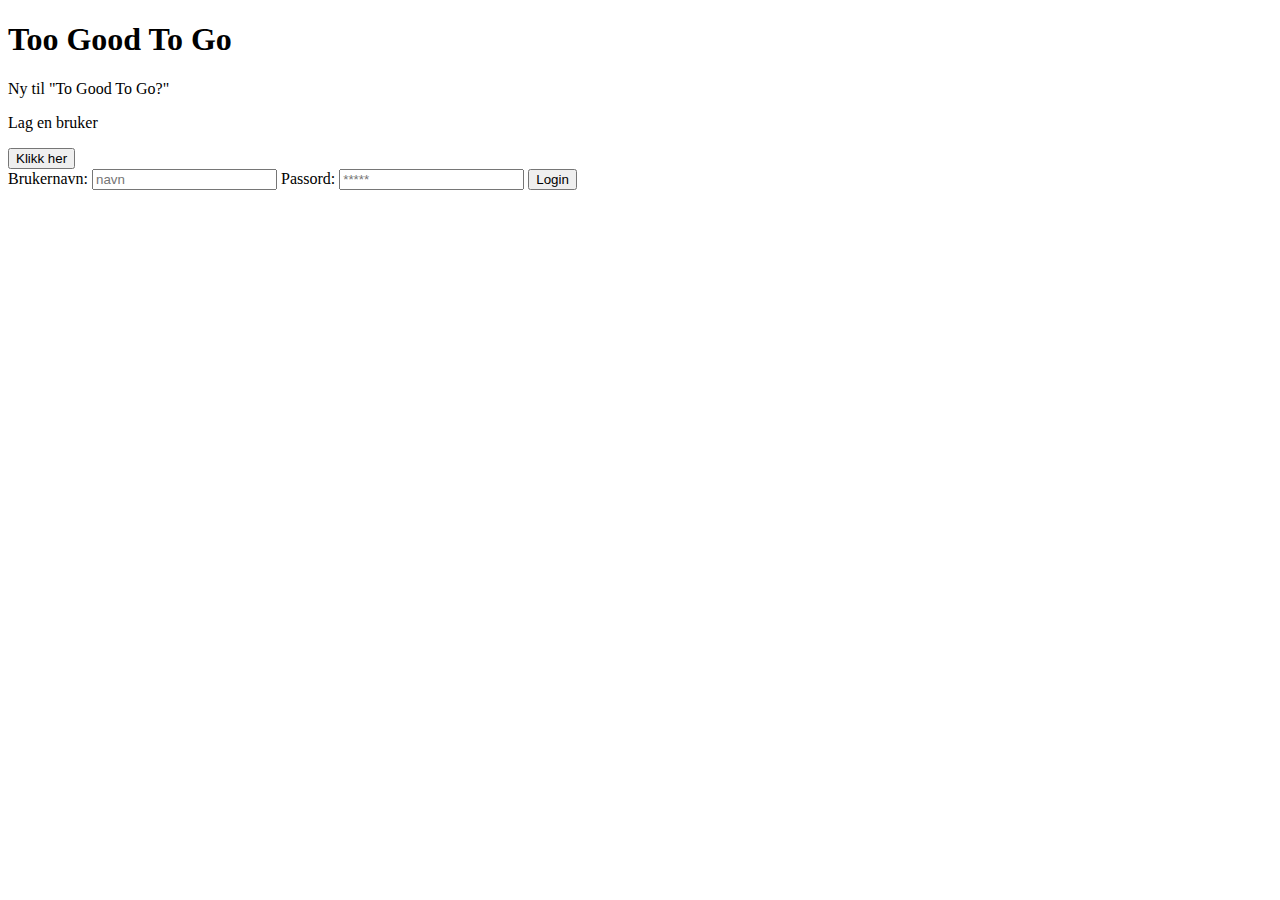
==== ToGoodToGo/Index.html @ 404383c3 "Rename ToGoodToGo-Index.html to Index.html" ====
<!DOCTYPE html>
<html lang="en">
<head>
    <meta charset="UTF-8">
    <meta http-equiv="X-UA-Compatible" content="IE=edge">
    <meta name="viewport" content="width=device-width, initial-scale=1.0">

    <title>To Good To Go</title>

<link rel="stylesheet" href="CSSMVC-ToGooToGo.css">


</head>
<body>
    <div id="app"></div>
</body>
<script src="Model-ToGoodToGo.js"></script>
<script src="View-ToGoodToGo.js"></script>
<script src="Controller-ToGoodToGo.js"></script>
</html>
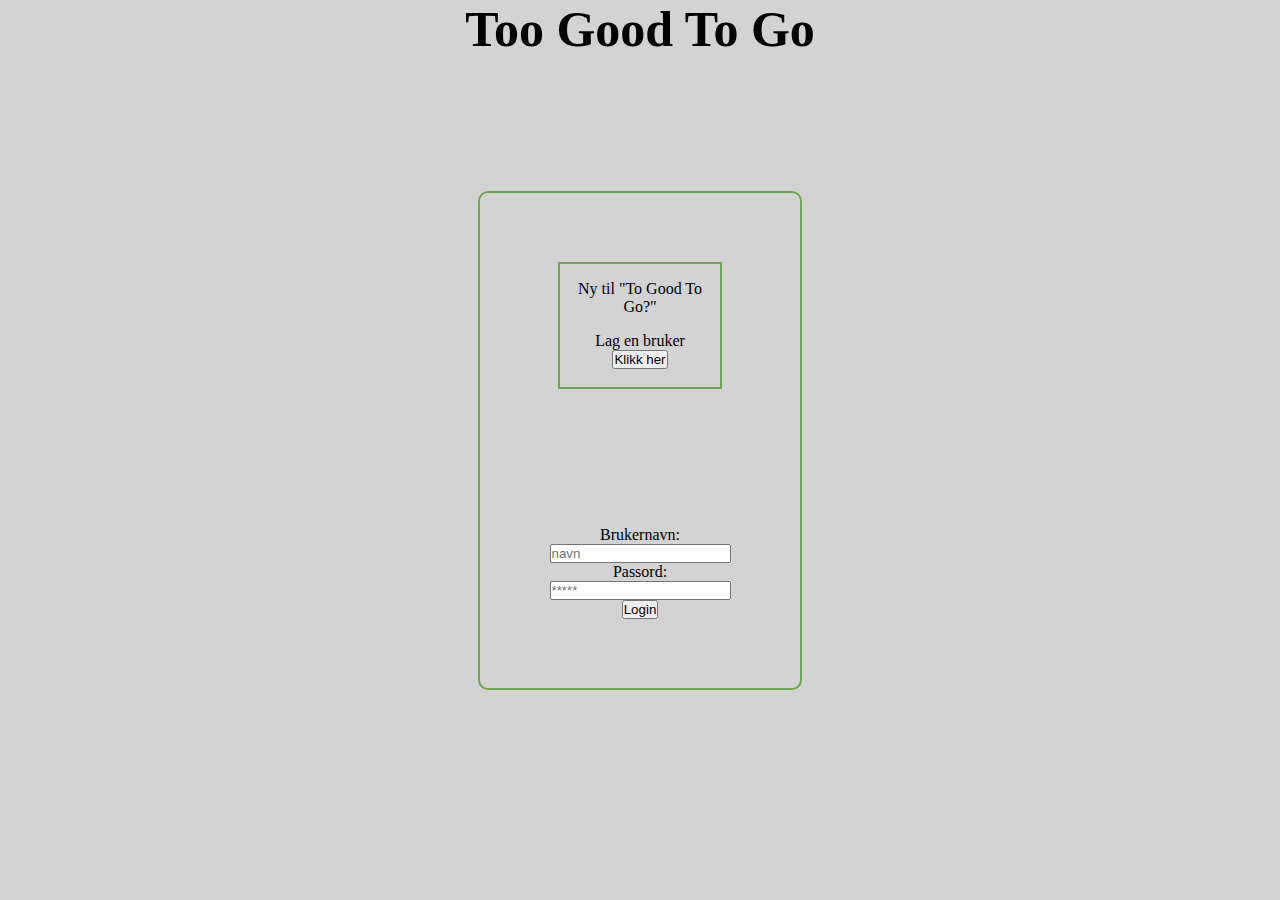
==== commit 8baa8f2f: "Update Index.html" ====
--- a/ToGoodToGo/Index.html
+++ b/ToGoodToGo/Index.html
@@ -7,14 +7,14 @@
 
     <title>To Good To Go</title>
 
-<link rel="stylesheet" href="CSSMVC-ToGooToGo.css">
+<link rel="stylesheet" href="CSS.css">
 
 
 </head>
 <body>
     <div id="app"></div>
 </body>
-<script src="Model-ToGoodToGo.js"></script>
-<script src="View-ToGoodToGo.js"></script>
-<script src="Controller-ToGoodToGo.js"></script>
+<script src="Model.js"></script>
+<script src="View.js"></script>
+<script src="Controller.js"></script>
 </html>
--- a/ToGoodToGo/CSS.css
+++ b/ToGoodToGo/CSS.css
@@ -0,0 +1,259 @@
+* 
+{
+    margin: 0;
+    padding: 0;
+}
+body 
+{
+    background: rgb(211, 211, 211);
+    display: flex;
+    justify-content: center;
+    align-items: center;
+}
+.headLine
+{
+    display: flex;
+    align-items: center;
+    justify-content: center;
+
+    font-size: 50px;
+}
+.newUserBorder
+{
+    width: 50%;
+    height: 25%;
+    border: 2px solid rgb(106, 168, 79);
+}
+.newUserBorder p{
+    margin-top: 10%;
+}
+.mainFrame
+{
+    display: flex;
+    justify-content: space-evenly;
+    flex-direction: row;
+    align-items:center;
+    height: 85vh;
+    width: 80vw;
+}
+
+.mainPageFrame
+{
+    display: flex;
+    justify-content: space-evenly;
+    flex-direction: row;
+    align-items:center;
+    height: 85vh;
+    width: 80vw;
+}
+
+.newUserPageFrame
+{
+    display: flex;
+    justify-content: space-evenly;
+    flex-direction: row;
+    align-items:center;
+    height: 85vh;
+    width: 80vw;
+}
+.accountPageFrame
+{
+    display: flex;
+    flex-wrap: wrap;
+    flex-direction: column;
+    justify-content: space-evenly;
+    align-items:center;
+    height: 85vh;
+    width: 80vw;
+}
+.frames
+{
+    background-color: rgb(211, 211, 211);
+    border: 2px solid rgb(106, 168, 79);
+    border-radius: 10px;
+    height: 55vh;
+    width: 25vw;
+    display:flex;
+    flex-direction: column;
+    justify-content: space-around;
+    align-items: center;
+    text-align: center;
+}
+.miniFrames
+{
+    background-color: rgb(211, 211, 211);
+    border: 2px solid rgb(106, 168, 79);
+    border-radius: 10px;
+    height: 35vh;
+    width: 25vw;
+    display:flex;
+    flex-direction: row;
+    text-align: center;
+    justify-content: center;
+}
+.userLoginFrames{
+    display: flex;
+    flex-direction: column;
+    align-items: center;
+    text-align: center;
+}
+.giveFoodFrames
+{
+    background-color: rgb(211, 211, 211);
+    border: 2px solid rgb(106, 168, 79);
+    border-radius: 10px;
+    height: 65vh;
+    width: 75vw;
+    display:flex;
+    flex-direction: column;
+    align-items: center;
+    justify-content: center;
+    text-align: center;
+}
+.giveAwayFoodFrames
+{
+    background-color: rgb(211, 211, 211);
+    border: 2px solid rgb(106, 168, 79);
+    border-radius: 10px;
+    height: 65vh;
+    width: 75vw;
+    display:flex;
+    flex-direction: row;
+    align-items: center;
+    justify-content: center;
+    text-align: center;
+}
+.foodDescriptionImage
+{
+    display:flex;
+    flex-wrap: wrap;
+    align-items: center;
+    justify-content: center;
+    text-align: center;
+    overflow-y: scroll;
+
+    height: 80%;
+    width: 100%;
+    
+    border: 2px solid rgb(106, 168, 79);
+    border-radius: 10px;
+    margin: 0px 50px 0px 50px;
+}
+.foodDescriptionInputs 
+{
+    display:flex;
+    flex-direction: column;
+    align-items: center;
+    justify-content: center;
+    text-align: center;
+
+    height: 80%;
+    width: 80%;
+    
+    border: 2px solid rgb(106, 168, 79);
+    border-radius: 10px;
+    margin: 0px 100px 0px 100px;
+}
+.foodDescriptionInputs input
+{
+    align-items: center;
+    justify-content: center;
+    text-align: center;
+}
+.foodAdDescription
+{
+    display:flex;
+    flex-direction: row;
+    align-items: center;
+    justify-content: center;
+    text-align: center;
+
+    height: 80%;
+    width: 80%;
+    border-radius: 10px;
+    margin: 0px 100px 0px 100px;
+}
+.foodAdDescriptionInputs
+{
+    display:flex;
+    flex-direction: column;
+    align-items: center;
+    justify-content: center;
+    text-align: center;
+
+    height: 80%;
+    width: 30%;
+    
+    border: 2px solid rgb(106, 168, 79);
+    border-radius: 10px;
+    margin: 0px 100px 0px 100px;
+}
+.FoodPageFrame
+{
+    display: flex;
+    justify-content: center;
+    flex-direction: column;
+    align-items:center;
+    height: 85vh;
+    width: 80vw;
+}
+.foodGroupFrame
+{
+    display: flex;
+    flex-wrap: wrap;
+    flex-direction:row;
+    justify-content: space-around;
+    border-radius: 10px;
+    height: 80vh;
+    width: 80vw;
+    border: 2px solid rgb(106, 168, 79);
+    overflow-y: scroll;
+}
+.foodGroupPhotoFrame
+{
+    width: 200px;
+    height: 150px;
+    margin: 30px;
+    border: 2px solid rgb(106, 168, 79);
+    display: flex;
+    align-items: center;
+    justify-content: center;
+}
+.uploadPhotoFrame
+{
+    text-align: center;
+    width: 375px;
+    height: 211px;
+    border: 1px solid rgb(106, 168, 79);
+    display: flex;
+    align-items: center;
+    justify-content: center;
+    background-size: cover;
+}
+#output{
+    width: 300px;
+    height: 250px;
+}
+.brukerInfo
+{
+display:flex;
+text-align: center;
+}
+.overHeadButtons
+{
+    display: flex;
+    justify-content: space-between;
+}
+.allergyButtons
+{
+    padding-bottom: 40px;
+}
+.beskrivelseInput
+{
+    width: 80%;
+    height: 30%;
+    display: flex;
+    align-items: flex-start;
+    justify-content: flex-start;
+}
+
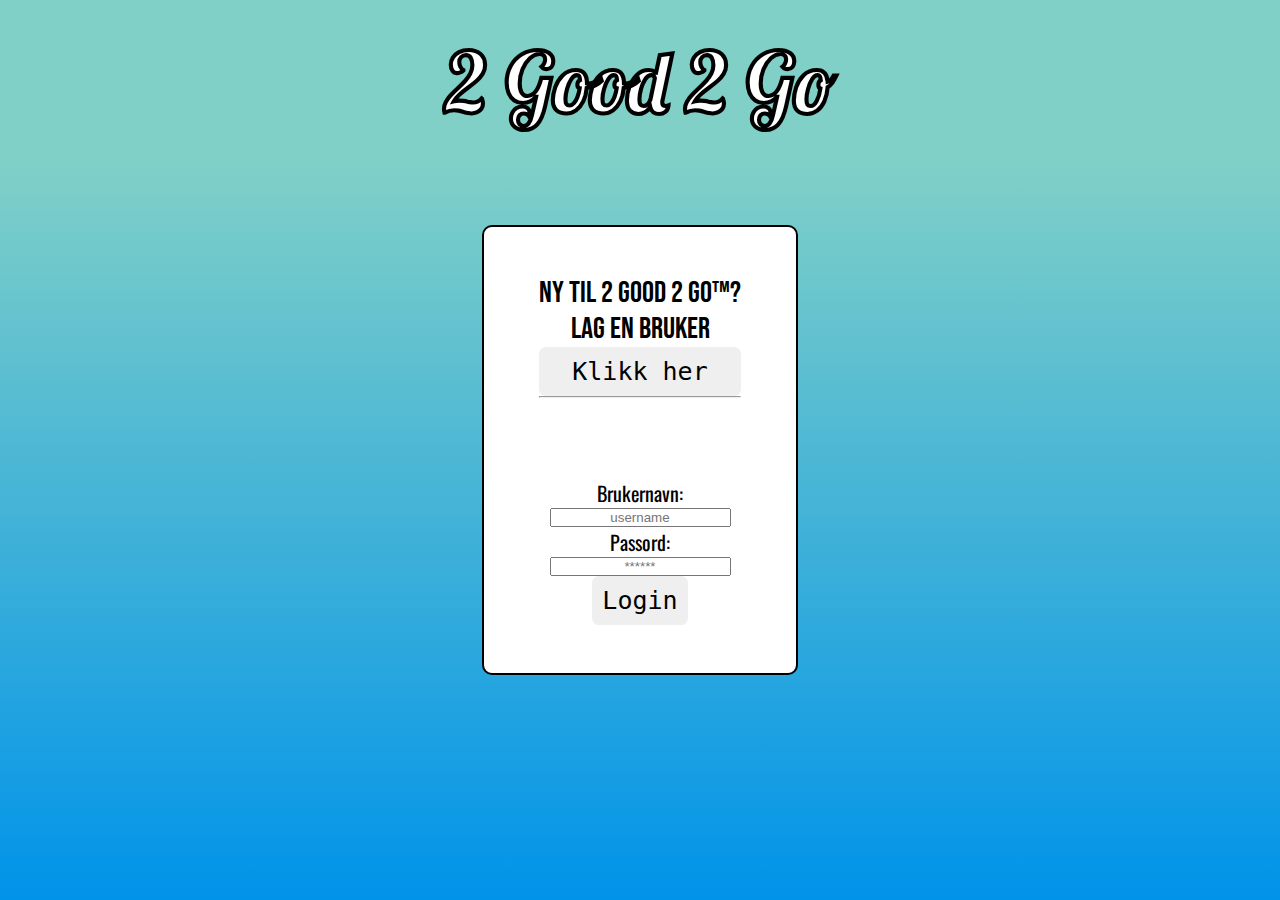
==== commit 4224dfe5: "FirstPage <img> slider controller." ====
--- a/ToGoodToGo/Index.html
+++ b/ToGoodToGo/Index.html
@@ -12,6 +12,7 @@
 
 </head>
 <body>
+    <!-- onload ="initSlideshow()" -->
     <div id="app"></div>
 </body>
 <script src="Model.js"></script>
--- a/ToGoodToGo/CSS.css
+++ b/ToGoodToGo/CSS.css
@@ -1,31 +1,330 @@
+@import url('https://fonts.googleapis.com/css2?family=Oswald:wght@700&family=Road+Rage&display=swap');
+@import url('https://fonts.googleapis.com/css2?family=Lobster&display=swap');
+@import url('https://fonts.googleapis.com/css2?family=Bebas+Neue&display=swap');
+
 * 
 {
     margin: 0;
     padding: 0;
-}
-body 
-{
-    background: rgb(211, 211, 211);
-    display: flex;
-    justify-content: center;
-    align-items: center;
-}
-.headLine
-{
-    display: flex;
-    align-items: center;
-    justify-content: center;
-
-    font-size: 50px;
+    box-sizing: border-box;
+}
+
+@media screen and (max-height: 1080px){
+    .icons {
+        position: relative;
+        width: auto;
+        /* height: 110px; */
+    }
+    body 
+    {
+        position: absolute;
+        background-color: #0093E9;
+        background-image: linear-gradient(0deg, #0093E9 0%, #80D0C7 82%);
+        background-attachment: fixed;
+        display: flex;
+        height: 100%;
+        width: 100%;
+        justify-content: center;
+        align-items: center;
+        z-index: 3;
+        top: 0;
+        left: 0;
+        /* mix-blend-mode: hard-light; */
+    }
+
+}
+
+@media screen and (max-width: 575px ){
+    .icons {
+        position: relative;
+        width: auto;
+        height: 110px;
+    }
+    
+    body 
+    {
+        position: absolute;
+        background-color: #0093E9;
+        background-image: linear-gradient(0deg, #0093E9 0%, #80D0C7 82%);
+        background-attachment: fixed;
+        display: flex;
+        height: 100%;
+        width: 100%;
+        justify-content: center;
+        align-items: center;
+        z-index: 3;
+        top: 0;
+        left: 0;
+        /* mix-blend-mode: hard-light; */
+    }
+}
+
+/* .iconImg2{
+  
+} */
+
+.icons 
+{
+    position: relative;
+    width: auto;
+    /* height: 110px; */
+}
+
+:root
+{
+    --MainBackgroudColor: white;
+    --MainBorder: 2px solid white;
+    --FontFamily: arial;
+    --FontSize: 30px;
+    --FontColor: white;
+    --BtnColor:white;
+    --FontFamilyALL: 'Oswald', sans-serif;
+    --fontFamilyHeadline: 'Lobster';
+    --fontFamilyP:'Bebas Neue';
+    --fontFamilyHeadlineColor: #ffff;
+    --fontSizeLabels: 20px;
+    --fontFamilyMainBtns:'monospace';
+    --fontSizeMainBtns: 25px;
+}
+/* 
+
+FÅ VEKK mix-blend-mode: hard-light; PÅ BILDER!!! VIKTIG !! */
+
+
+
+label {
+   font-family: var(--FontFamilyALL);
+   font-size: var(--fontSizeLabels);
+}
+/*DETTE ER FOR GIVEAWAY FUNCTION*/
+
+.giveAwayMain
+{
+    display: flex;
+    justify-content: space-evenly;
+    flex-direction: column;
+    align-items:center;
+    height: auto;
+    width: 80vw;
+}
+.giveAwayDescriptionBorder
+{
+    display: flex;
+    flex-direction: column;
+    align-items: center;
+    justify-content: center;
+    text-align: center;
+    height: 40vh;
+    width: 30%; 
+    border: 2px solid rgb(0, 0, 0);
+    background-color: white;
+    border-radius: 10px;
+    margin: 0px 100px 50px 100px;
+}
+.giveAwayDescriptionPreView
+{
+    display: flex;
+    flex-direction: row;
+    align-items: center;
+    justify-content: space-evenly;
+    text-align: center;
+    height: 40vh;
+    width: 70%; 
+    border: 2px solid rgb(106, 168, 79);
+    background-color: rgb(255, 255, 255, 0.6);
+    border-radius: 10px;
+    margin: 0px 100px 50px 100px;
+ 
+}
+.giveAwaySetup
+{
+display: flex;
+flex-direction: column;
+}
+.giveAwayDescriptionImage
+{
+    display:flex;
+    flex-wrap: wrap;
+    align-items: center;
+    justify-content: center;
+    text-align: center;
+    overflow-y: scroll;
+    visibility: visible;
+    height: 80%;
+    width: 100%;
+    border: 2px solid rgb(106, 168, 79);
+    border-radius: 10px;
+    margin: 0px 50px 0px 50px;
+}
+.giveAwayDescriptionInputs, .giveAwayDescriptionInputs input
+{
+    display: flex;
+    flex-direction: column;
+    align-items: center;
+    justify-content: center;
+    text-align: center;
+}
+
+.giveAwayFoodBtns{
+    position: relative;
+    height: 24vh;
+    width: 20vw;
+    overflow: hidden;
+}
+
+.giveAwayFoodBtns:hover{
+    box-shadow: -1px 1px 2px 2px black;
+    /* min-inline-size: -webkit-fill-available; */
+
+}
+
+.giveAwayAdChoise
+{
+    display: flex;
+    flex-direction: row;
+    justify-content: space-between;
+    align-items: center;
+    border: 2px solid black;
+    height: auto;
+    width: auto;
+    position: relative;
+}
+.giveAwayHistoryImageBorder
+{
+    display: flex;
+    flex-direction: column;
+    align-items: center;
+    justify-content: center;
+    text-align: center;
+    overflow-x: scroll;
+    height: 40vh;
+    width: 70%; 
+    border: 2px solid rgb(106, 168, 79);
+    border-radius: 10px;
+    margin: 0px 100px 50px 100px;
+}
+.giveAwayHistoryImage
+{
+    display: flex;
+    flex-direction: row;
+}
+/*variabler {
+    --accent-color: #fcd75f;
+    --background-color: #333;
+    --text-color: rgb(214, 205, 205);
+    transition: var(--transition-delay);
+    background-color: var(--background-color);
+    color: var(--text-color);
+  }*/
+
+  /* @-webkit-keyframes */
+  
+  /*small diveices*/
+
+
+
+/*DETTE ER SLUTTEN FOR GIVEAWAY FUNCTION*/
+
+
+/* 
+.mainPageFrame{
+    position: relative;
+    display: flex;
+    justify-content: center;
+    align-items: center;
+    height: ;
+    /* top: 50%;
+    left: 50%;
+    transform: translate(-50%, -50%); */
+/* } */
+P {
+    font-family: var(--fontFamilyP);
+    
+}
+/* #miniFramesDivider{
+
+} */
+.headLine {
+    display: flex;
+    align-items: center;
+    justify-content: center;
+    font-size: 85px;
+    position: relative;
+    top: -6vh;
+    font-family: var(--fontFamilyHeadline);
+    color: var(--fontFamilyHeadlineColor);
+    -webkit-text-stroke: 1.5px black;
+}
+.FirstPageHeadLine {
+    display: flex;
+    align-items: center;
+    justify-content: center;
+    font-size: 85px;
+    position: relative;
+    top: -23vh;
+    font-family: var(--fontFamilyHeadline);
+    color: var(--fontFamilyHeadlineColor);
+    -webkit-text-stroke: 1.5px black;
+}
+.headLineBrukerInfo {
+    display: flex;
+    align-items: center;
+    justify-content: center;
+    font-size: 85px;
+    position: relative;
+    top: -39vh;
+    font-family: var(--fontFamilyHeadline);
+    color: var(--fontFamilyHeadlineColor);
+    -webkit-text-stroke: 1.5px black;
+}
+.findFoodPageheadLine {
+    display: flex;
+    align-items: center;
+    justify-content: center;
+    font-size: 85px;
+    position: relative;
+    top: 6vh;
+    font-family: var(--fontFamilyHeadline);
+    color: var(--fontFamilyHeadlineColor);
+    -webkit-text-stroke: 1.5px black;
+}
+.activeAdPageheadLine {
+    display: flex;
+    align-items: center;
+    justify-content: center;
+    font-size: 85px;
+    position: relative;
+    top: -38vh;
+    font-family: var(--fontFamilyHeadline);
+    color: var(--fontFamilyHeadlineColor);
+    -webkit-text-stroke: 1.5px black;
+}
+.MainheadLine {
+    position: relative;
+    display: flex;
+    align-items: center;
+    justify-content: center;
+    font-size: 85px;
+    top: -41vh;
+    font-family: var(--fontFamilyHeadline);
+    color: var(--fontFamilyHeadlineColor);
+    -webkit-text-stroke: 1.5px black;
+}
+.GiveAwayHeadLine
+{
+    top: -41vh;
+
 }
 .newUserBorder
 {
-    width: 50%;
+    height: auto;
+    width: auto;
     height: 25%;
-    border: 2px solid rgb(106, 168, 79);
+    /* border: 2px solid rgb(106, 168, 79); */
 }
 .newUserBorder p{
-    margin-top: 10%;
+    /* margin-top: 10%; */
+    font-size: var(--FontSize);
 }
 .mainFrame
 {
@@ -35,67 +334,229 @@
     align-items:center;
     height: 85vh;
     width: 80vw;
-}
-
-.mainPageFrame
+  
+}
+.mainBtns{
+    border: 2px;
+    border-radius: 7px;
+    height: auto;
+    width: auto;
+    padding: 10px;
+    font-family: var(--fontFamilyMainBtns);
+    font-size: var(--fontSizeMainBtns);
+}
+.mainBtns:hover {
+    font-size: 26px;
+    border: 0.5px solid black;
+}
+/* }
+ .edit-mainbtns{
+    border: 2px;
+    border-radius: 7px;
+    height: auto;
+    width: auto;
+    padding: 10px;
+    font-family: var(--fontFamilyMainBtns);
+    font-size: var(--fontSizeMainBtns);
+    
+}  */
+
+.clickHere {
+    min-inline-size: -webkit-fill-available;
+}
+
+    .clickHere:hover {
+        font-size: 18px;
+        background: #5aee5a99;
+        min-inline-size: -webkit-fill-available;
+    }
+
+
+/* .mainbtns:hover {
+   
+}
+.mainbtns:focus:{
+  transform: scale(1.1);
+} */
+.newUserPageFrame
 {
     display: flex;
     justify-content: space-evenly;
     flex-direction: row;
-    align-items:center;
+    align-items: center;
     height: 85vh;
     width: 80vw;
 }
-
-.newUserPageFrame
-{
-    display: flex;
-    justify-content: space-evenly;
-    flex-direction: row;
-    align-items:center;
-    height: 85vh;
-    width: 80vw;
-}
-.accountPageFrame
-{
-    display: flex;
-    flex-wrap: wrap;
-    flex-direction: column;
-    justify-content: space-evenly;
-    align-items:center;
-    height: 85vh;
-    width: 80vw;
+.accountPageFrame {
+    /* display: block; */
+    font-variant: discretionary-ligatures;
+    /* display: flex; */
+    /* flex-wrap: wrap; */
+    /* flex-direction: column; */
+    justify-content: space-around;
+    /* align-items: center; */
+    height: auto;
+    width: auto;
+    position: relative;
+    /* top: -35vh; */
+    /* grid-gap: 6px; */
+    /* margin: 2px 21px; */
+    /* top: 50%; */
+    /* display: grid; */
+    /* justify-items: center; */
+    /* align-content: space-around; */ 
+    border: 2px solid black;
+}
+
+input {
+    text-align: -webkit-match-parent;
+}
+
+.userInfo 
+{
+    position: relative;
+    top: 13px;
+    display: grid;
+}
+
+.userInfo2
+{
+    /* position: relative; */
+    /* top: 7px; */
+    /* display: grid; */
+    text-align: -webkit-center;
+
+}
+.loggUtBtn {
+    background-color: red;
+    color: white;
+    /* min-inline-size: -webkit-fill-available; */
+    /* top: 0vh; */
+    left: -8vh;
+    position: relative;
+}
+.loggUtBtnBrukerInfo{
+    background-color: red;
+    color: white;
+    /* min-inline-size: -webkit-fill-available; */
+    top: -32vh;
+    left: 2vh;
+    position: relative;
+}
+.loggUtBtnFindFoodPage {
+    
+        background-color: red;
+        color: white;
+        /* min-inline-size: -webkit-fill-available; */
+        top: 33vh;
+        left: -2vh;
+        position: relative;
+    
+}
+.loggUtBtnMenuPage {
+    background-color: red;
+    color: white;
+    min-inline-size: -webkit-fill-available;
+ 
+}
+
+.loggUtBtnGiveAwayPage {
+    background-color: red;
+    color: white;
+    /* min-inline-size: -webkit-fill-available; */
+    top: -11vw;
+    position: relative;
+    left: -24vw;
+}
+
+.loggUtBtnActiveAdPage {
+    background-color: red;
+    color: white;
+    /* min-inline-size: -webkit-fill-available; */
+    top: -32vh;
+    left: 11vh;
+    position: relative;
 }
 .frames
 {
+    position: absolute;
+    background-color: rgb(255, 255, 255);
+    border: 2px solid rgb(0, 0, 0);
+    border-radius: 10px;
+    height: 50%;
+    width: auto;
+    display:flex;
+    flex-direction: column;
+    justify-content: space-around;
+    align-items: center;
+    text-align: center;
+    top: 50%;
+    left: 50%;
+    transform: translate(-50%, -50%);
+    padding: 2px 55px;
+}
+.postedAdsframe
+{
+    position: absolute;
+    background-color: rgb(255, 255, 255);
+    border: 2px solid rgb(0, 0, 0);
+    border-radius: 10px;
+    height: 50%;
+    width: auto;
+    display:flex;
+    /* flex-direction: column; */
+    justify-content: space-around;
+    align-items: center;
+    text-align: center;
+    top: 50%;
+    left: 50%;
+    transform: translate(-50%, -50%);
+    padding: 0px 155px;
+}
+
+
+.miniFrames {
     background-color: rgb(211, 211, 211);
-    border: 2px solid rgb(106, 168, 79);
-    border-radius: 10px;
-    height: 55vh;
-    width: 25vw;
-    display:flex;
-    flex-direction: column;
-    justify-content: space-around;
-    align-items: center;
-    text-align: center;
-}
-.miniFrames
-{
+    border: 2px solid #607d3b;
+    border-radius: 10px;
+    /* height: 20vh;
+    width: 25vw; */
+    display: flex;
+    flex-direction: row;
+    text-align: center;
+    justify-content: center;
+    margin: 2px;
+    overflow: hidden;
+    position: relative;
+    float: right;
+    left: -33px;
+}
+.loggUtBtnpostedAdsPage{
+    background-color: red;
+    color: white;
+    /* min-inline-size: -webkit-fill-available; */
+    /* top: 0vh; */
+    left: 17vh;
+    position: relative;
+}
+.miniFrames2 {
     background-color: rgb(211, 211, 211);
-    border: 2px solid rgb(106, 168, 79);
-    border-radius: 10px;
-    height: 35vh;
-    width: 25vw;
-    display:flex;
-    flex-direction: row;
-    text-align: center;
-    justify-content: center;
+    border: 2px solid #607d3b;
+    border-radius: 10px;
+    text-align: center;
+    justify-content: center;
+    margin: 2px;
+    overflow: hidden;
+    position: relative;
+    float: right;
+    left: -33px;
 }
 .userLoginFrames{
     display: flex;
     flex-direction: column;
     align-items: center;
     text-align: center;
+    
 }
 .giveFoodFrames
 {
@@ -110,7 +571,29 @@
     justify-content: center;
     text-align: center;
 }
-.giveAwayFoodFrames
+
+.headLinePostedAds {
+    top: -28vh;
+}
+.anotherWindowForKenneth{
+    border: 2px solid black;
+}
+.giveAwayFoodFrames {
+    /* background-color: rgb(211, 211, 211); */
+    /* border: 2px solid rgb(106, 168, 79); */
+    /* border-radius: 10px; */
+    /* height: auto; */
+    width: auto;
+    /* display: flex; */
+    flex-direction: row;
+    align-items: center;
+    justify-content: center;
+    text-align: center;
+    /* left: 17vh; */
+    position: relative;
+    left: -9vh;
+}
+.giveAwayFoodFramesA
 {
     background-color: rgb(211, 211, 211);
     border: 2px solid rgb(106, 168, 79);
@@ -122,44 +605,57 @@
     align-items: center;
     justify-content: center;
     text-align: center;
-}
-.foodDescriptionImage
+    animation: fadeOut 2s, 1;
+    animation-fill-mode: forwards;
+}
+@keyframes fadeOut{
+    from{
+        opacity: 1;
+    }
+    to{
+        opacity: 0;
+    }
+}
+.foodDescriptionImage {
+    display: flex;
+    flex-wrap: wrap;
+    align-items: center;
+    justify-content: center;
+    text-align: center;
+    /* overflow-y: scroll; */
+    /* height: 80%; */
+    width: auto;
+    /* border: 2px solid rgb(106, 168, 79); */
+    -webkit-writing-mode: vertical-rl;
+    position: relative;
+    top: 29vh;
+    /* border-radius: 10px; */
+    /* margin: 0px 50px 0px 50px; */
+}
+.foodDescriptionBorder 
 {
     display:flex;
-    flex-wrap: wrap;
-    align-items: center;
-    justify-content: center;
-    text-align: center;
-    overflow-y: scroll;
-
-    height: 80%;
-    width: 100%;
-    
-    border: 2px solid rgb(106, 168, 79);
-    border-radius: 10px;
-    margin: 0px 50px 0px 50px;
-}
-.foodDescriptionInputs 
-{
-    display:flex;
-    flex-direction: column;
-    align-items: center;
-    justify-content: center;
-    text-align: center;
-
+    flex-direction: column;
+    align-items: center;
+    justify-content: center;
+    text-align: center;
     height: 80%;
     width: 80%;
-    
     border: 2px solid rgb(106, 168, 79);
     border-radius: 10px;
-    margin: 0px 100px 0px 100px;
-}
-.foodDescriptionInputs input
-{
-    align-items: center;
-    justify-content: center;
-    text-align: center;
-}
+    /* margin: 0px 100px 0px 100px; */
+    position: relative;
+    left: 8vw;
+}
+.foodDescriptionInputs
+{
+    display: flex;
+    flex-direction: column;
+    align-items: center;
+    justify-content: center;
+    text-align: center;
+}
+
 .foodAdDescription
 {
     display:flex;
@@ -222,8 +718,8 @@
 .uploadPhotoFrame
 {
     text-align: center;
-    width: 375px;
-    height: 211px;
+    width: 200px;
+    height: 150px;
     border: 1px solid rgb(106, 168, 79);
     display: flex;
     align-items: center;
@@ -231,19 +727,36 @@
     background-size: cover;
 }
 #output{
-    width: 300px;
-    height: 250px;
+    width: 200px;
+    height: 150px;
+}
+.imageDisplay
+{
+  border: 0.5px solid black;
+  height: 250px;
+  width: 350px;
 }
 .brukerInfo
 {
 display:flex;
 text-align: center;
 }
-.overHeadButtons
-{
-    display: flex;
-    justify-content: space-between;
-}
+/* .miniFrames:hover {
+    border: 0.2rem solid #ffffff;
+}
+.miniFrames2:hover {
+    border: 0.2rem solid #ffffff;
+} */
+.overHeadButtons {
+    /* display: flex; */
+    /* justify-content: space-between; */
+    position: relative;
+    top: -21vh;
+}
+
+/* .overHeadButtonsActiveAdPage{
+
+} */
 .allergyButtons
 {
     padding-bottom: 40px;
@@ -256,4 +769,144 @@
     align-items: flex-start;
     justify-content: flex-start;
 }
-
+.isHidden
+{
+    display: none;
+}
+.isGrey
+{
+    filter: grayscale(1);
+}
+.adGrey
+{
+    filter: grayscale(1);
+    cursor: not-allowed;
+}
+#isHidden
+{
+    display: none;
+}
+#isInvisible
+{
+    visibility: hidden;
+}
+#giveAwayAllergyCheckBoxes
+{
+display: flex;
+flex-direction: row;
+}
+.btnRow
+{
+    display: flex;
+    flex-direction: row;
+}
+.slide
+{
+    width:300px;
+    height:300px;
+}
+.announcements{
+    animation: slide 15s linear infinite;
+
+    position: absolute;
+    left: 0;
+    bottom: 0;
+    width : 0;
+    z-index: 1;
+    display: flex start 0vh end 0vh;
+    flex-direction: row;
+
+    
+}
+@keyframes slide {
+    0% {
+      transform: translateY(0,0,0);
+    }
+    100% {
+      transform: translateY(1500px);
+    }
+
+  }
+
+
+
+
+
+
+  /***************************
+  her er det noe for chat box 
+  ***************************/
+  .open-button {
+    background-color: #555;
+    color: white;
+    padding: 16px 20px;
+    border: none;
+    cursor: pointer;
+    opacity: 0.8;
+    position: fixed;
+    bottom: 210px;
+    right: 29vh;
+    width: 199px;
+    /* top: 22px; */
+}
+  
+  /* The popup chat - hidden by default */
+  .chat-popup {
+    display: none;
+    position: fixed;
+    bottom: 0;
+    right: 15px;
+    border: 3px solid #f1f1f1;
+    z-index: 9;
+  }
+  
+  /* Add styles to the form container */
+  .form-container {
+    max-width: 423px;
+    padding: 10px;
+    position: relative;
+    left: -3vh;
+    background-color: white;
+}
+  /* Full-width textarea */
+  .form-container textarea {
+    width: 100%;
+    padding: 15px;
+    margin: 5px 0 22px 0;
+    border: none;
+    background: #f1f1f1;
+    resize: none;
+    min-height: 200px;
+  }
+  
+  /* When the textarea gets focus, do something */
+  .form-container textarea:focus {
+    background-color: #ddd;
+    outline: none;
+  }
+  
+  /* Set a style for the submit/send button */
+  .form-container .btn {
+    background-color: #04AA6D;
+    color: white;
+    padding: 16px 20px;
+    border: none;
+    cursor: pointer;
+    width: 100%;
+    margin-bottom:10px;
+    opacity: 0.8;
+  }
+  
+  /* Add a red background color to the cancel button */
+  .form-container .cancel {
+    background-color: red;
+  }
+  
+  /* Add some hover effects to buttons */
+  .form-container .btn:hover, .open-button:hover {
+    opacity: 1;
+  }
+  #isBlock
+  {
+      display: block;
+  }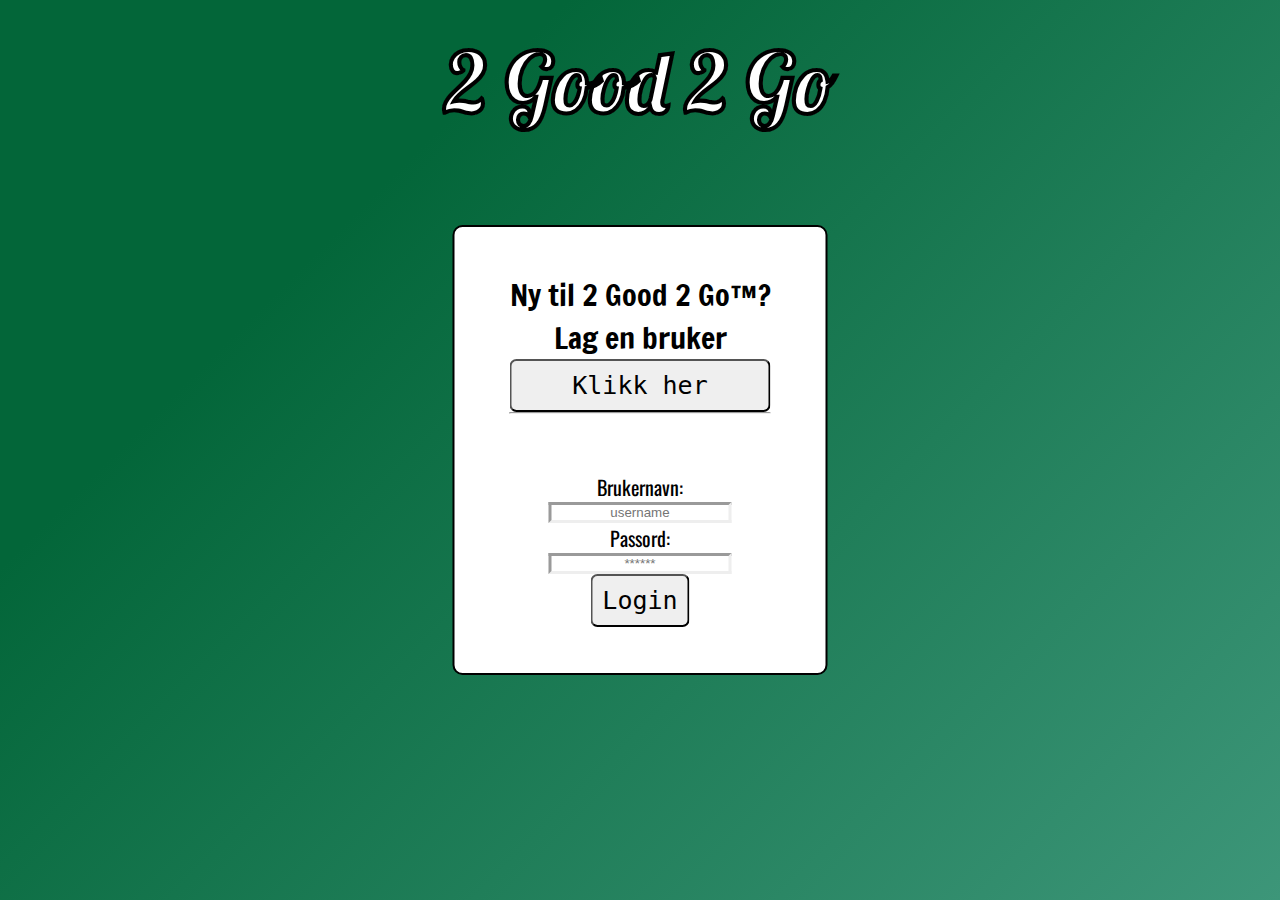
==== commit b30606d6: "Update Index.html" ====
--- a/ToGoodToGo/Index.html
+++ b/ToGoodToGo/Index.html
@@ -11,11 +11,12 @@
 
 
 </head>
-<body>
-    <!-- onload ="initSlideshow()" -->
+<body  onload ="initSlideshow()">
+   
     <div id="app"></div>
 </body>
 <script src="Model.js"></script>
 <script src="View.js"></script>
 <script src="Controller.js"></script>
 </html>
+
--- a/ToGoodToGo/CSS.css
+++ b/ToGoodToGo/CSS.css
@@ -1,6 +1,7 @@
 @import url('https://fonts.googleapis.com/css2?family=Oswald:wght@700&family=Road+Rage&display=swap');
 @import url('https://fonts.googleapis.com/css2?family=Lobster&display=swap');
 @import url('https://fonts.googleapis.com/css2?family=Bebas+Neue&display=swap');
+@import url('https://fonts.googleapis.com/css2?family=Francois+One&display=swap');
 
 * 
 {
@@ -13,12 +14,11 @@
     .icons {
         position: relative;
         width: auto;
-        /* height: 110px; */
+        /* height: 110px; */   
     }
     body 
     {
         position: absolute;
-        background-color: #0093E9;
         background-image: linear-gradient(0deg, #0093E9 0%, #80D0C7 82%);
         background-attachment: fixed;
         display: flex;
@@ -72,33 +72,61 @@
 
 :root
 {
+    --fontFamilyHeadlineColor: #ffff;
     --MainBackgroudColor: white;
     --MainBorder: 2px solid white;
-    --FontFamily: arial;
-    --FontSize: 30px;
     --FontColor: white;
     --BtnColor:white;
+
+    --FontSize: 30px;
+    --FontSizeH3: 35px;
+    --FontSizeP: 25px;
+    --fontSizeLabels: 20px;
+    --fontSizeMainBtns: 25px;
+
+    --FontFamily: arial;
     --FontFamilyALL: 'Oswald', sans-serif;
     --fontFamilyHeadline: 'Lobster';
-    --fontFamilyP:'Bebas Neue';
-    --fontFamilyHeadlineColor: #ffff;
-    --fontSizeLabels: 20px;
+    --fontFamilyP:'Francois One';
     --fontFamilyMainBtns:'monospace';
-    --fontSizeMainBtns: 25px;
+    --FontFamilyEditDeleteNextBtns: 'Oswald';
+
+    --textAlign-webkit: -webkit-center;
 }
 /* 
 
 FÅ VEKK mix-blend-mode: hard-light; PÅ BILDER!!! VIKTIG !! */
 
-
-
+body 
+    {
+        position: absolute;
+        background-color: #3bb78f;
+        background-image: linear-gradient(315deg, #3d9679 0%, #036639 74%);
+        background-attachment: fixed;
+        display: flex;
+        height: 100%;
+        width: 100%;
+        justify-content: center;
+        align-items: center;
+        z-index: 3;
+        top: 0;
+        left: 0;
+        /* mix-blend-mode: hard-light; */
+    }
+
+    input[type="checkbox"] {
+        height: 33px;
+        width: 25px;
+        /* color: green; */
+    }
+    
 label {
    font-family: var(--FontFamilyALL);
    font-size: var(--fontSizeLabels);
 }
 /*DETTE ER FOR GIVEAWAY FUNCTION*/
 
-.giveAwayMain
+/* .giveAwayMain
 {
     display: flex;
     justify-content: space-evenly;
@@ -106,21 +134,87 @@
     align-items:center;
     height: auto;
     width: 80vw;
-}
+} */
+h1{
+    text-align: var(--textAlign-webkit);
+}
+h3 {
+    font-size: var(--FontSizeH3);
+    text-align: var(--textAlign-webkit);
+}
+h4{
+    font-size: var(--FontSize);
+}
+
+p {
+    font-size: var(--FontSizeP);
+    font-family: var(--fontFamilyP);
+    text-align: var(--textAlign-webkit);
+}
+.firstPageText{
+    font-size: 18px;
+}
+
+.editDeleteNextBtns {
+    height: 30px;
+    width: auto;
+    background: lightgrey;
+    font-family: var(--FontFamilyEditDeleteNextBtns);
+}
+
+.tilAllergiBtn{
+  margin-bottom: -60px;
+}
+
+.editDeleteNextBtns:hover {
+    box-shadow: 0px 1px 5px 1px black;
+    /* color: rgb(115, 255, 0); */
+    height: 27px;
+    width: auto;
+    font-size: 15px;
+
+}
+
 .giveAwayDescriptionBorder
 {
-    display: flex;
-    flex-direction: column;
-    align-items: center;
-    justify-content: center;
-    text-align: center;
-    height: 40vh;
-    width: 30%; 
+    position: absolute;
+    background-color: rgb(255, 255, 255);
     border: 2px solid rgb(0, 0, 0);
-    background-color: white;
-    border-radius: 10px;
-    margin: 0px 100px 50px 100px;
-}
+    border-radius: 10px;
+    height: 50%;
+    width: auto;
+    display: flex;
+    flex-direction: column;
+    justify-content: space-around;
+    align-items: center;
+    text-align: center;
+    top: 50%;
+    left: 50%;
+    transform: translate(-50%, -50%);
+    padding: 0px 55px;
+}
+.giveAwayDescriptionBorderAnonym
+{
+    position: absolute;
+    background-color: rgb(255, 255, 255);
+    border: 2px solid rgb(0, 0, 0);
+    border-radius: 10px;
+    height: 60%;
+    width: auto;
+    display: flex;
+    flex-direction: column;
+    justify-content: space-around;
+    align-items: center;
+    text-align: center;
+    top: 50%;
+    left: 50%;
+    transform: translate(-50%, -50%);
+    padding: 2px 55px;
+    overflow: scroll;
+}
+
+
+
 .giveAwayDescriptionPreView
 {
     display: flex;
@@ -128,18 +222,29 @@
     align-items: center;
     justify-content: space-evenly;
     text-align: center;
-    height: 40vh;
-    width: 70%; 
-    border: 2px solid rgb(106, 168, 79);
-    background-color: rgb(255, 255, 255, 0.6);
-    border-radius: 10px;
-    margin: 0px 100px 50px 100px;
+    height: 47vh;
+    width: auto; 
+    border: 2px solid black;
+    background-color: #ffff;
+    border-radius: 10px;
+    /* margin: 0px 100px 50px 100px; */
+    overflow: hidden;
+    padding: 1px 42px;
  
 }
 .giveAwaySetup
 {
-display: flex;
-flex-direction: column;
+    display: flex;
+    flex-direction: column;
+}
+
+input{
+    border: inset;
+}
+input#file {
+    font-variant-caps: petite-caps;
+    color: red;
+    
 }
 .giveAwayDescriptionImage
 {
@@ -177,17 +282,23 @@
     /* min-inline-size: -webkit-fill-available; */
 
 }
-
+.txtPreviewAnonym {
+    position: relative;
+    top: -65vh;
+    font-size: -webkit-xxx-large;
+    color: black;
+}
 .giveAwayAdChoise
 {
     display: flex;
     flex-direction: row;
     justify-content: space-between;
     align-items: center;
-    border: 2px solid black;
-    height: auto;
-    width: auto;
-    position: relative;
+    /* border: 2px solid black; */
+    height: 235px;
+    width: auto;
+    position: relative;
+    white-space: nowrap;
 }
 .giveAwayHistoryImageBorder
 {
@@ -237,31 +348,48 @@
     left: 50%;
     transform: translate(-50%, -50%); */
 /* } */
-P {
-    font-family: var(--fontFamilyP);
-    
-}
+
 /* #miniFramesDivider{
 
 } */
+
+.addNewAdBtn {
+    min-inline-size: -webkit-fill-available;
+    font-size: larger;
+    background: green;
+    left: 55vh;
+    position: relative;
+    height: 5vh;
+}
 .headLine {
     display: flex;
     align-items: center;
     justify-content: center;
     font-size: 85px;
     position: relative;
-    top: -6vh;
+    /* top: -41vh; */
     font-family: var(--fontFamilyHeadline);
     color: var(--fontFamilyHeadlineColor);
     -webkit-text-stroke: 1.5px black;
 }
+.headLineActiveAd {
+    display: flex;
+    align-items: center;
+    justify-content: center;
+    font-size: 85px;
+    position: relative;
+    top: -44vh;
+    font-family: var(--fontFamilyHeadline);
+    color: var(--fontFamilyHeadlineColor);
+    -webkit-text-stroke: 1.5px black;
+}
 .FirstPageHeadLine {
     display: flex;
     align-items: center;
     justify-content: center;
     font-size: 85px;
     position: relative;
-    top: -23vh;
+    /* top: -23vh; */
     font-family: var(--fontFamilyHeadline);
     color: var(--fontFamilyHeadlineColor);
     -webkit-text-stroke: 1.5px black;
@@ -283,7 +411,19 @@
     justify-content: center;
     font-size: 85px;
     position: relative;
-    top: 6vh;
+    top: -38vh;
+    font-family: var(--fontFamilyHeadline);
+    color: var(--fontFamilyHeadlineColor);
+    -webkit-text-stroke: 1.5px black;
+}
+.postedadsheadLine{
+        display: flex;
+    align-items: center;
+    justify-content: center;
+    font-size: 85px;
+    position: absolute;
+    left: 37vw;
+    top: 7vh;
     font-family: var(--fontFamilyHeadline);
     color: var(--fontFamilyHeadlineColor);
     -webkit-text-stroke: 1.5px black;
@@ -312,8 +452,16 @@
 }
 .GiveAwayHeadLine
 {
-    top: -41vh;
-
+    /* display: flex; */
+    /* align-items: center; */
+    /* justify-content: center; */
+    font-size: 85px;
+    position: relative;
+    top: -34vh;
+    font-family: var(--fontFamilyHeadline);
+    color: var(--fontFamilyHeadlineColor);
+    -webkit-text-stroke: 1.5px black;
+    /* left: 33vw; */
 }
 .newUserBorder
 {
@@ -337,7 +485,7 @@
   
 }
 .mainBtns{
-    border: 2px;
+    /* border: 2px; */
     border-radius: 7px;
     height: auto;
     width: auto;
@@ -360,7 +508,12 @@
     font-size: var(--fontSizeMainBtns);
     
 }  */
-
+.edit:hover{
+     
+        box-shadow: 0px 0px 12px 5px lightgreen;
+    
+
+}
 .clickHere {
     min-inline-size: -webkit-fill-available;
 }
@@ -427,56 +580,21 @@
     text-align: -webkit-center;
 
 }
-.loggUtBtn {
-    background-color: red;
-    color: white;
-    /* min-inline-size: -webkit-fill-available; */
-    /* top: 0vh; */
-    left: -8vh;
-    position: relative;
-}
-.loggUtBtnBrukerInfo{
-    background-color: red;
-    color: white;
-    /* min-inline-size: -webkit-fill-available; */
-    top: -32vh;
-    left: 2vh;
-    position: relative;
-}
-.loggUtBtnFindFoodPage {
-    
-        background-color: red;
-        color: white;
-        /* min-inline-size: -webkit-fill-available; */
-        top: 33vh;
-        left: -2vh;
-        position: relative;
-    
-}
+
+
+
+
+
 .loggUtBtnMenuPage {
-    background-color: red;
-    color: white;
+   
     min-inline-size: -webkit-fill-available;
  
 }
-
-.loggUtBtnGiveAwayPage {
-    background-color: red;
-    color: white;
-    /* min-inline-size: -webkit-fill-available; */
-    top: -11vw;
-    position: relative;
-    left: -24vw;
-}
-
-.loggUtBtnActiveAdPage {
-    background-color: red;
-    color: white;
-    /* min-inline-size: -webkit-fill-available; */
-    top: -32vh;
-    left: 11vh;
-    position: relative;
-}
+button.loggUtBtnMenuPage.mainBtns:hover {
+    box-shadow: -1px 2px 26px 7px red;
+}
+
+
 .frames
 {
     position: absolute;
@@ -495,7 +613,193 @@
     transform: translate(-50%, -50%);
     padding: 2px 55px;
 }
+.giveAwayMainFrames {
+    /* position: absolute;
+    top: 50%;
+    left: 50%;
+    transform: translate(-50%, -50%); */
+}
+
+#text1{
+
+}
+#text2 {
+    height: 320px;
+    width: 63vw;
+    overflow: hidden;
+    float: left;
+    position: relative;
+    z-index: -1;
+}
+
+.returnBtns{
+    position: relative;
+    background-color: rgb(198 198 201);
+    margin-inline-end: auto;
+}
+.returnBtns2{
+    position: relative;
+    left: -7vw;
+    /* height: 10px;
+    width: 20px;
+    margin-left: 20px; */
+}
+
+.returnBtns:hover{
+    color: #f1f1f1;
+    background-color: red;
+}
+
+#giveAwayReturnBtn5{
+    position: relative;
+    margin-top: -42vh;
+}
+
+.historyNewAdInputBtns:hover{
+    box-shadow: 0px 1px 7px 2px black;
+}
+.giveAwayPage {
+    position: absolute;
+    background-color: rgb(255, 255, 255);
+    border: 2px solid rgb(0, 0, 0);
+    border-radius: 10px;
+    height: 33%;
+    width: auto;
+    display: flex;
+    flex-direction: column;
+    justify-content: center;
+    align-items: center;
+    text-align: center;
+    top: 50%;
+    left: 50%;
+    transform: translate(-50%, -50%);
+    padding: 2px 55px;
+    overflow: overlay;
+}
+
+.accountInfoPageFrame
+{
+    position: absolute;
+    background-color: rgb(255, 255, 255);
+    border: 2px solid rgb(0, 0, 0);
+    border-radius: 10px;
+    height: 50%;
+    width: auto;
+    display:flex;
+    flex-direction: column;
+    justify-content: space-around;
+    align-items: center;
+    text-align: center;
+    top: 50%;
+    left: 50%;
+    transform: translate(-50%, -50%);
+    padding: 2px 55px;
+    overflow: hidden;
+}
+.activeAdframes::-webkit-scrollbar {
+    display: none;
+}
+.activeAdframes
+{
+   
+    position: absolute;
+    background-color: rgb(255, 255, 255);
+    border: 2px solid rgb(0, 0, 0);
+    border-radius: 10px;
+    height: 75%;
+    width: auto;
+    display:flex;
+    flex-direction: column;
+    justify-content: space-around;
+    align-items: center;
+    text-align: center;
+    top: 50%;
+    left: 50%;
+    transform: translate(-50%, -50%);
+    padding: 2px 55px;
+    overflow: scroll;
+    inline-size: fit-content;
+    
+}
+.activeAdAds{
+    display: flex;
+    flex-wrap: wrap;
+    flex-direction: row;
+    justify-content: space-around;
+    align-items: center;
+    width: 100%;
+}
+.activeBody
+{
+    display: flex;
+    justify-content: center;
+    align-items: center;
+    flex-direction: column;
+}
+.activeAdInfo
+{
+    display: flex;
+    flex-direction: column;
+}
+.activeAdInfoframes::-webkit-scrollbar{
+    display: none;
+}
+.activeAdInfoframes {
+    position: absolute;
+    background-color: rgb(255, 255, 255);
+    border: 2px solid rgb(0, 0, 0);
+    border-radius: 10px;
+    height: 63%;
+    width: 40%;
+    display: flex;
+    flex-direction: row;
+    gap: 10px;
+    justify-content: space-evenly;
+    align-items: center;
+    text-align: center;
+    top: 50%;
+    left: 50%;
+    transform: translate(-50%, -50%);
+    padding: 2px 55px;
+    overflow-y: scroll;
+}
 .postedAdsframe
+{
+    position: absolute;
+    background-color: rgb(255, 255, 255);
+    border: 2px solid rgb(0, 0, 0);
+    border-radius: 10px;
+    height: auto;
+    width: auto;
+    display:flex;
+    /* flex-direction: column; */
+    justify-content: space-evenly;
+    align-items: center;
+    text-align: center;
+    top: 50%;
+    left: 50%;
+    transform: translate(-50%, -50%);
+}
+.postedAdsframe2
+{
+    position: absolute;
+    background-color: rgb(255, 255, 255);
+    border: 2px solid rgb(0, 0, 0);
+    border-radius: 10px;
+    height: 60%;
+    width: auto;
+    display: flex;
+    flex-direction: column;
+    justify-content: space-around;
+    align-items: center;
+    text-align: center;
+    top: 50%;
+    left: 50%;
+    transform: translate(-50%, -50%);
+    padding: 2px 55px;
+    overflow: hidden;
+}
+.foodPageAdsframe
 {
     position: absolute;
     background-color: rgb(255, 255, 255);
@@ -511,13 +815,13 @@
     top: 50%;
     left: 50%;
     transform: translate(-50%, -50%);
-    padding: 0px 155px;
+    contain: content;
 }
 
 
 .miniFrames {
     background-color: rgb(211, 211, 211);
-    border: 2px solid #607d3b;
+    /* border: 2px solid #607d3b; */
     border-radius: 10px;
     /* height: 20vh;
     width: 25vw; */
@@ -527,29 +831,28 @@
     justify-content: center;
     margin: 2px;
     overflow: hidden;
-    position: relative;
     float: right;
-    left: -33px;
-}
-.loggUtBtnpostedAdsPage{
-    background-color: red;
-    color: white;
-    /* min-inline-size: -webkit-fill-available; */
-    /* top: 0vh; */
-    left: 17vh;
-    position: relative;
-}
+    left: -46px;
+}
+.miniFrames:hover{
+    box-shadow: 1px 2px 10px 1px black;
+}
+.miniFrames2:hover{
+    box-shadow: 1px 2px 10px 1px black;
+}
+
+
+
 .miniFrames2 {
     background-color: rgb(211, 211, 211);
-    border: 2px solid #607d3b;
+    /* border: 2px solid #607d3b; */
     border-radius: 10px;
     text-align: center;
     justify-content: center;
     margin: 2px;
     overflow: hidden;
-    position: relative;
     float: right;
-    left: -33px;
+    left: -46px;
 }
 .userLoginFrames{
     display: flex;
@@ -573,7 +876,18 @@
 }
 
 .headLinePostedAds {
-    top: -28vh;
+    display: flex;
+    align-items: center;
+    justify-content: center;
+    font-size: 85px;
+    position: relative;
+    /* top: -41vh; */
+    font-family: var(--fontFamilyHeadline);
+    color: var(--fontFamilyHeadlineColor);
+    -webkit-text-stroke: 1.5px black;
+    
+    top: 2vh;
+    left: 24vw;
 }
 .anotherWindowForKenneth{
     border: 2px solid black;
@@ -619,33 +933,83 @@
 .foodDescriptionImage {
     display: flex;
     flex-wrap: wrap;
-    align-items: center;
-    justify-content: center;
-    text-align: center;
+    /* align-items: center; */
+    /* justify-content: center; */
+    /* text-align: center; */
     /* overflow-y: scroll; */
     /* height: 80%; */
     width: auto;
     /* border: 2px solid rgb(106, 168, 79); */
-    -webkit-writing-mode: vertical-rl;
-    position: relative;
-    top: 29vh;
+    /* -webkit-writing-mode: vertical-rl; */
     /* border-radius: 10px; */
-    /* margin: 0px 50px 0px 50px; */
-}
-.foodDescriptionBorder 
-{
-    display:flex;
-    flex-direction: column;
-    align-items: center;
-    justify-content: center;
-    text-align: center;
-    height: 80%;
-    width: 80%;
-    border: 2px solid rgb(106, 168, 79);
-    border-radius: 10px;
+
+}
+.foodDescriptionActiveImage{
+    display: flex;
+    flex-wrap: wrap;
+    /* align-items: center; */
+    justify-content: center;
+    /* text-align: center; */
+    /* overflow-y: scroll; */
+    /* height: 80%; */
+    width: auto;
+    /* border: 2px solid rgb(106, 168, 79); */
+    /* -webkit-writing-mode: vertical-rl; */
+    /* border-radius: 10px; */
+}
+
+#foodGroupFrame::-webkit-scrollbar{
+display: none;
+}
+#foodGroupFrame{
+    position: relative;
+    left: -307px;
+    overflow-y: scroll;
+    height: 580px;
+    background-color: white;
+}
+.foodHistory{
+    position: relative;
+    left: -307px;
+    overflow-y: scroll;
+    height: 533px;
+}
+
+.foodDescriptionImagePostedAdsPage {
+    display: flex;
+    flex-wrap: wrap;
+    /* align-items: center; */
+    /* justify-content: center; */
+    /* text-align: center; */
+    overflow-y: hidden;
+    /* height: 80%; */
+    width: auto;
+    /* border: 2px solid rgb(106, 168, 79); */
+    /* -webkit-writing-mode: vertical-rl; */
+    /* border-radius: 10px; */
+    left: -37vw;
+    position: relative;
+    z-index: -1;
+    top: 5vw;
+
+}
+
+.foodDescriptionBorder {
+    display: flex;
+    flex-direction: column;
+    align-items: center;
+    justify-content: center;
+    text-align: center;
+    /* height: 80%; */
+    /* width: 100%; */
+    /* border: 2px solid rgb(106, 168, 79); */
+    /* border-radius: 10px; */
     /* margin: 0px 100px 0px 100px; */
-    position: relative;
-    left: 8vw;
+    /* position: relative; */
+    /* left: 6vw; */
+    /* overflow: hidden; */
+    position: relative;
+    top: -4vh;
 }
 .foodDescriptionInputs
 {
@@ -656,6 +1020,20 @@
     text-align: center;
 }
 
+/* .ZipSearchBar{
+    position: relative;
+    top: -36vh;
+} */
+
+.searchBtn{
+    position: relative;
+    left: 2vw;
+  
+    height: 32px;
+    width: 66px;
+    font-family: 'Oswald';
+    color: green;
+}
 .foodAdDescription
 {
     display:flex;
@@ -663,57 +1041,72 @@
     align-items: center;
     justify-content: center;
     text-align: center;
-
-    height: 80%;
-    width: 80%;
-    border-radius: 10px;
-    margin: 0px 100px 0px 100px;
+    border-radius: 10px;
+
 }
 .foodAdDescriptionInputs
 {
-    display:flex;
-    flex-direction: column;
-    align-items: center;
-    justify-content: center;
-    text-align: center;
-
+    display: flex;
+    flex-direction: column;
+    align-items: center;
+    justify-content: center;
+    text-align: center;
     height: 80%;
     width: 30%;
-    
+    border-radius: 10px;
+    margin: 50px 50px 50px 50px;
+}
+.FoodPageFrame
+{
+    position: fixed;
+    background-color: rgb(255, 255, 255);
+    border: 2px solid rgb(0, 0, 0);
+    border-radius: 10px;
+    height: 60%;
+    width: 50%;
+    display: flex;
+    flex-direction: row;
+    justify-content: start;
+    align-items: center;
+    text-align: center;
+    top: 55%;
+    left: 50%;
+    transform: translate(-50%, -50%);
+    padding: 16px 39px;
+    overflow: scroll;
+    overflow-x:hidden;
+    gap: 10px 30px;
+    flex-wrap: wrap;
+}
+.FoodPageFrame::-webkit-scrollbar {
+    display: none;
+}
+#test {
+    position: absolute;
+}
+.foodGroupPhotoFrame
+{
+    height: 150px;
+    width: 150px;
+    object-fit: cover;
     border: 2px solid rgb(106, 168, 79);
-    border-radius: 10px;
-    margin: 0px 100px 0px 100px;
-}
-.FoodPageFrame
-{
-    display: flex;
-    justify-content: center;
-    flex-direction: column;
-    align-items:center;
-    height: 85vh;
-    width: 80vw;
-}
-.foodGroupFrame
-{
-    display: flex;
-    flex-wrap: wrap;
-    flex-direction:row;
-    justify-content: space-around;
-    border-radius: 10px;
-    height: 80vh;
-    width: 80vw;
-    border: 2px solid rgb(106, 168, 79);
-    overflow-y: scroll;
-}
-.foodGroupPhotoFrame
-{
+    display: flex;
+    align-items: center;
+    justify-content: center;
+    image-rendering: auto;
+    margin: 20px;
+    position: sticky;
+}
+.foodGroupPhotoActiveFrame
+{
+    height: 200px;
     width: 200px;
-    height: 150px;
-    margin: 30px;
-    border: 2px solid rgb(106, 168, 79);
-    display: flex;
-    align-items: center;
-    justify-content: center;
+    object-fit: cover;
+    border: 2.5px ridge black;
+    display: flex;
+    align-items: center;
+    justify-content: center;
+    image-rendering: auto;
 }
 .uploadPhotoFrame
 {
@@ -750,8 +1143,13 @@
 .overHeadButtons {
     /* display: flex; */
     /* justify-content: space-between; */
-    position: relative;
+    position: absolute;
     top: -21vh;
+}
+.overHeadFoodPageAdButtons{
+    position: absolute;
+    top: 27vh;
+    left: 50vh;
 }
 
 /* .overHeadButtonsActiveAdPage{
@@ -759,7 +1157,9 @@
 } */
 .allergyButtons
 {
-    padding-bottom: 40px;
+    position: relative;
+    top: -36vh;
+    /* transform: translate(100%) */
 }
 .beskrivelseInput
 {
@@ -802,8 +1202,29 @@
 }
 .slide
 {
-    width:300px;
-    height:300px;
+    max-width: 400px;
+    max-height: 300px;
+    min-width: 400px;
+    min-height: 300px;
+    float: right;
+    max-width: fit-content;
+    border-radius: 6%;
+    box-shadow: -1px 1px 5px 3px black;
+    position: relative;
+    top: 4vw;
+    right: -11vw;
+}
+
+.imgSlideShow{
+    display: grid;
+    position: relative;
+}
+.activeAdsreturnBtns {
+    position: absolute;
+    background-color: rgb(198 198 201);
+    margin-inline-end: auto;
+    top: 2vh;
+    left: 1vw;
 }
 .announcements{
     animation: slide 15s linear infinite;
@@ -829,7 +1250,16 @@
   }
 
 
-
+.dinHistorikk{
+text-align: -webkit-center;
+}
+.findFoodPageBar{
+    position: relative;
+    top: -36vh;
+    /* justify-content: center;
+    width: 50vw; */
+
+}
 
 
 
@@ -837,36 +1267,51 @@
   her er det noe for chat box 
   ***************************/
   .open-button {
-    background-color: #555;
+    background-color: #599d0e;
     color: white;
     padding: 16px 20px;
     border: none;
     cursor: pointer;
-    opacity: 0.8;
-    position: fixed;
-    bottom: 210px;
-    right: 29vh;
-    width: 199px;
+    /* opacity: 0.8; */
+    /* position: fixed; */
+    /* bottom: -8vh; */
+    /* right: 44vh; */
+    width: 222px;
     /* top: 22px; */
+    /* inset-inline: auto; */
+    /* top: 44vh; */
+    position: relative;
+   
 }
   
   /* The popup chat - hidden by default */
   .chat-popup {
-    display: none;
-    position: fixed;
+    display: flex;
+    justify-items: center;
+    justify-content: space-evenly;
     bottom: 0;
-    right: 15px;
+    text-align: center;
+    /* right: 15px; */
     border: 3px solid #f1f1f1;
+    background-color: rgb(185, 185, 185);
     z-index: 9;
-  }
-  
+    width: 100%;
+    height: fit-content;
+    top: 3vh;
+}
+
   /* Add styles to the form container */
   .form-container {
-    max-width: 423px;
-    padding: 10px;
-    position: relative;
-    left: -3vh;
+    /* max-width: 423px; */
+    /* padding: 10px; */
+    /* left: -3vh; */
+    display: flex;
+    flex-direction: column;
+    text-align: center;
+
     background-color: white;
+    height: 55vh;
+    top: -25px;
 }
   /* Full-width textarea */
   .form-container textarea {
@@ -895,6 +1340,8 @@
     width: 100%;
     margin-bottom:10px;
     opacity: 0.8;
+    border-bottom-right-radius: 50%;
+    border-bottom-left-radius: 50%;
   }
   
   /* Add a red background color to the cancel button */
@@ -909,4 +1356,12 @@
   #isBlock
   {
       display: block;
-  }+      width: 15vw;
+      height: 25vh;
+  }
+  .activeadsPage {
+    position: relative;
+    background-color: rgb(198 198 201);
+    margin-inline-end: auto;
+    top: -45%;
+}